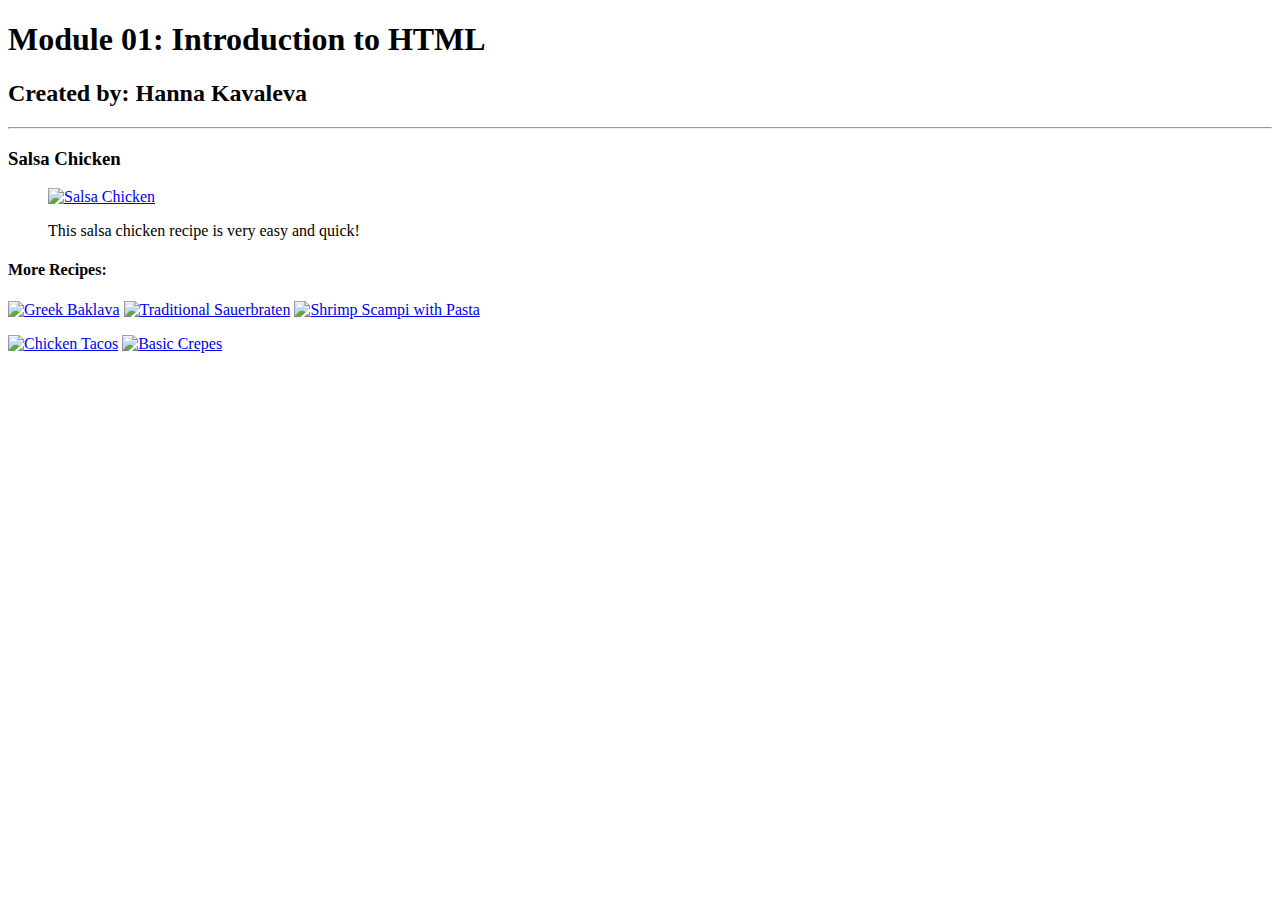
==== M01/index.html @ 0346e257 "Update index.html" ====
<!DOCTYPE html><html lang="en">
<head>
  <meta charset="utf-8">
  <meta name="viewport" content="width=device-width">
</head>
<body>
  <h1>Module 01: Introduction to HTML</h1>
  <h2>Created by: Hanna Kavaleva</h2>
  <hr>
  <title>Module 01</title>
  <h3>Salsa Chicken</h3>
  <figure>
    <a href="https://www.allrecipes.com/recipe/16700/salsa-chicken/" target="_blank">
      <img src="https://imagesvc.meredithcorp.io/v3/mm/image?url=https%3A%2F%2Fimages.media-allrecipes.com%2Fuserphotos%2F9131361.jpg&q=60&c=sc&orient=true&poi=auto&h=512" alt="Salsa Chicken" />
    </a>
    <p>
      <figcaption>
        This salsa chicken recipe is very easy and quick!
      </figcaption>
    </p>
  </figure>
  <h4>More Recipes:</h4>
  <p>
    <a href="https://www.allrecipes.com/recipe/9454/greek-baklava/" target="_blank">
      <img src="https://imagesvc.meredithcorp.io/v3/mm/image?url=https%3A%2F%2Fpublic-assets.meredithcorp.io%2Ff08fcf1cc90bc7e2fbef79468e6ee4dc%2F1666236390075EDD774E5-5BFA-4C8B-B678-DBC8F0DF1972.jpeg&q=60&c=sc&orient=true&poi=auto&h=512" alt="Greek Baklava" title="Greek Baklava" width="150" height="150" /></a>
    <a href="https://www.allrecipes.com/recipe/221361/traditional-sauerbraten/" target="_blank">
      <img src="https://imagesvc.meredithcorp.io/v3/mm/image?url=https%3A%2F%2Fstatic.onecms.io%2Fwp-content%2Fuploads%2Fsites%2F43%2F2022%2F10%2F13%2F221361-traditional-sauerbraten-beauty-4x3-BP-2925.jpg&q=60&c=sc&orient=true&poi=auto&h=512" alt="Traditional Sauerbraten" title="Traditional Sauerbraten" width="150" height="150" /></a>
    <a href="https://www.allrecipes.com/recipe/229960/shrimp-scampi-with-pasta/" target="_blank">
      <img src="https://imagesvc.meredithcorp.io/v3/mm/image?url=https%3A%2F%2Fimages.media-allrecipes.com%2Fuserphotos%2F8964856.jpg&q=60&c=sc&orient=true&poi=auto&h=512" alt="Shrimp Scampi with Pasta" title="Shrimp Scampi with Pasta" width="150" height="150" />
      </p>
    <a href="https://www.allrecipes.com/recipe/37906/chicken-tacos/" target="_blank">
      <img src="https://imagesvc.meredithcorp.io/v3/mm/image?url=https%3A%2F%2Fimages.media-allrecipes.com%2Fuserphotos%2F7765843.jpg&q=60&c=sc&orient=true&poi=auto&h=512" alt="Chicken Tacos" title="Chicken Tacos" width="150" height="150" /></a>
    <a href="https://www.allrecipes.com/recipe/16383/basic-crepes/" target="_blank">
      <img src="https://imagesvc.meredithcorp.io/v3/mm/image?url=https%3A%2F%2Fpublic-assets.meredithcorp.io%2F393e1c13aa44a6e4607dd59c027cea96%2F167931632964220221208_135736.jpg&q=60&c=sc&orient=true&poi=auto&h=512" alt="Basic Crepes" title="Basic Crepes" width="150" height="150" /></a>
</body>
</html>
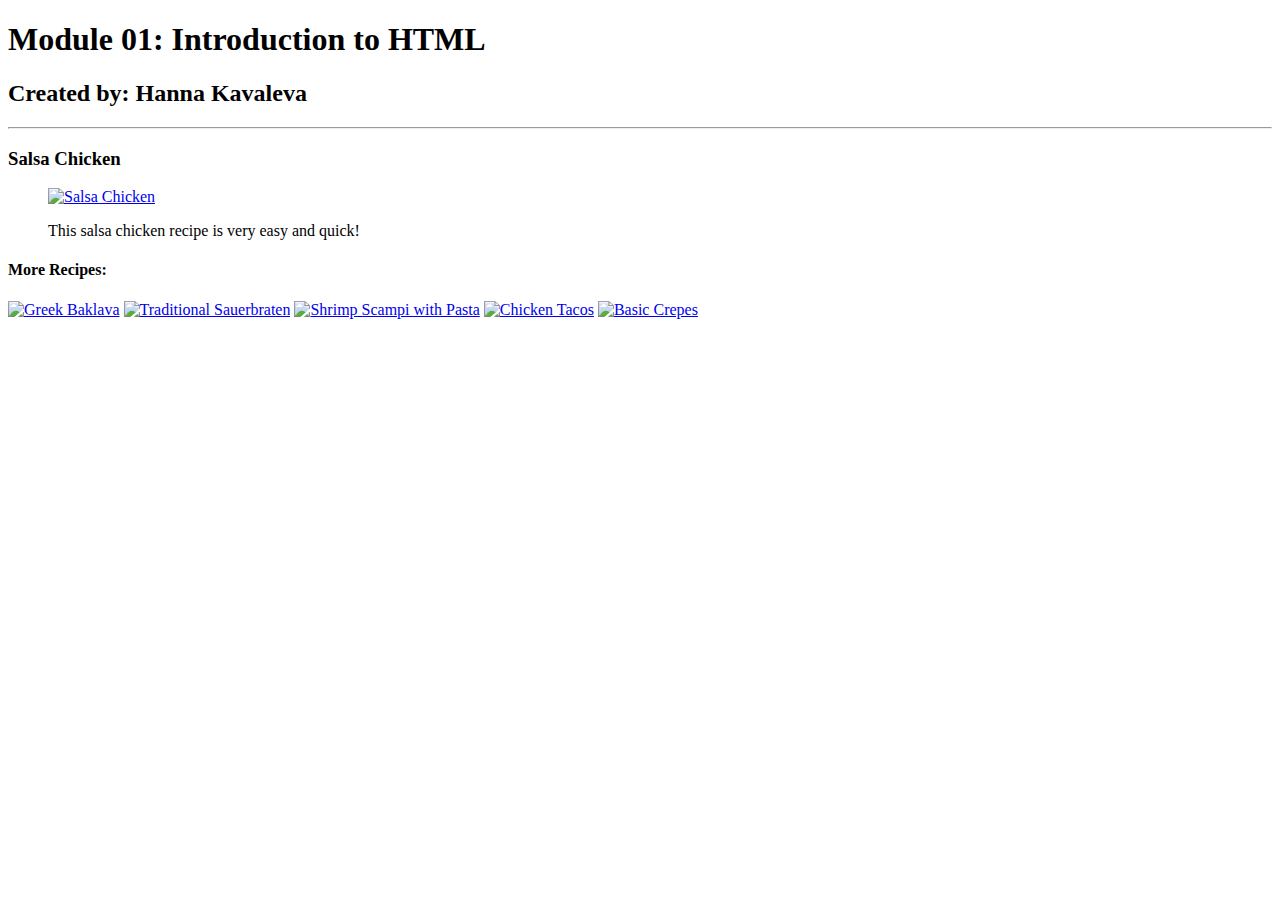
==== commit 2dcb852e: "Update index.html" ====
--- a/M01/index.html
+++ b/M01/index.html
@@ -1,5 +1,6 @@
 <!DOCTYPE html><html lang="en">
 <head>
+  <title>Module 01</title>
   <meta charset="utf-8">
   <meta name="viewport" content="width=device-width">
 </head>
@@ -7,7 +8,6 @@
   <h1>Module 01: Introduction to HTML</h1>
   <h2>Created by: Hanna Kavaleva</h2>
   <hr>
-  <title>Module 01</title>
   <h3>Salsa Chicken</h3>
   <figure>
     <a href="https://www.allrecipes.com/recipe/16700/salsa-chicken/" target="_blank">
@@ -22,15 +22,14 @@
   <h4>More Recipes:</h4>
   <p>
     <a href="https://www.allrecipes.com/recipe/9454/greek-baklava/" target="_blank">
-      <img src="https://imagesvc.meredithcorp.io/v3/mm/image?url=https%3A%2F%2Fpublic-assets.meredithcorp.io%2Ff08fcf1cc90bc7e2fbef79468e6ee4dc%2F1666236390075EDD774E5-5BFA-4C8B-B678-DBC8F0DF1972.jpeg&q=60&c=sc&orient=true&poi=auto&h=512" alt="Greek Baklava" title="Greek Baklava" width="150" height="150" /></a>
+      <img src="https://imagesvc.meredithcorp.io/v3/mm/image?url=https%3A%2F%2Fpublic-assets.meredithcorp.io%2Ff08fcf1cc90bc7e2fbef79468e6ee4dc%2F1666236390075EDD774E5-5BFA-4C8B-B678-DBC8F0DF1972.jpeg&q=60&c=sc&orient=true&poi=auto&h=512" alt="Greek Baklava" title="Greek Baklava" width="150" height="150"></a>
     <a href="https://www.allrecipes.com/recipe/221361/traditional-sauerbraten/" target="_blank">
-      <img src="https://imagesvc.meredithcorp.io/v3/mm/image?url=https%3A%2F%2Fstatic.onecms.io%2Fwp-content%2Fuploads%2Fsites%2F43%2F2022%2F10%2F13%2F221361-traditional-sauerbraten-beauty-4x3-BP-2925.jpg&q=60&c=sc&orient=true&poi=auto&h=512" alt="Traditional Sauerbraten" title="Traditional Sauerbraten" width="150" height="150" /></a>
+      <img src="https://imagesvc.meredithcorp.io/v3/mm/image?url=https%3A%2F%2Fstatic.onecms.io%2Fwp-content%2Fuploads%2Fsites%2F43%2F2022%2F10%2F13%2F221361-traditional-sauerbraten-beauty-4x3-BP-2925.jpg&q=60&c=sc&orient=true&poi=auto&h=512" alt="Traditional Sauerbraten" title="Traditional Sauerbraten" width="150" height="150"></a>
     <a href="https://www.allrecipes.com/recipe/229960/shrimp-scampi-with-pasta/" target="_blank">
-      <img src="https://imagesvc.meredithcorp.io/v3/mm/image?url=https%3A%2F%2Fimages.media-allrecipes.com%2Fuserphotos%2F8964856.jpg&q=60&c=sc&orient=true&poi=auto&h=512" alt="Shrimp Scampi with Pasta" title="Shrimp Scampi with Pasta" width="150" height="150" />
-      </p>
+      <img src="https://imagesvc.meredithcorp.io/v3/mm/image?url=https%3A%2F%2Fimages.media-allrecipes.com%2Fuserphotos%2F8964856.jpg&q=60&c=sc&orient=true&poi=auto&h=512" alt="Shrimp Scampi with Pasta" title="Shrimp Scampi with Pasta" width="150" height="150"></a>   
     <a href="https://www.allrecipes.com/recipe/37906/chicken-tacos/" target="_blank">
-      <img src="https://imagesvc.meredithcorp.io/v3/mm/image?url=https%3A%2F%2Fimages.media-allrecipes.com%2Fuserphotos%2F7765843.jpg&q=60&c=sc&orient=true&poi=auto&h=512" alt="Chicken Tacos" title="Chicken Tacos" width="150" height="150" /></a>
+      <img src="https://imagesvc.meredithcorp.io/v3/mm/image?url=https%3A%2F%2Fimages.media-allrecipes.com%2Fuserphotos%2F7765843.jpg&q=60&c=sc&orient=true&poi=auto&h=512" alt="Chicken Tacos" title="Chicken Tacos" width="150" height="150"></a>
     <a href="https://www.allrecipes.com/recipe/16383/basic-crepes/" target="_blank">
-      <img src="https://imagesvc.meredithcorp.io/v3/mm/image?url=https%3A%2F%2Fpublic-assets.meredithcorp.io%2F393e1c13aa44a6e4607dd59c027cea96%2F167931632964220221208_135736.jpg&q=60&c=sc&orient=true&poi=auto&h=512" alt="Basic Crepes" title="Basic Crepes" width="150" height="150" /></a>
+      <img src="https://imagesvc.meredithcorp.io/v3/mm/image?url=https%3A%2F%2Fpublic-assets.meredithcorp.io%2F393e1c13aa44a6e4607dd59c027cea96%2F167931632964220221208_135736.jpg&q=60&c=sc&orient=true&poi=auto&h=512" alt="Basic Crepes" title="Basic Crepes" width="150" height="150"></a>
 </body>
 </html>
